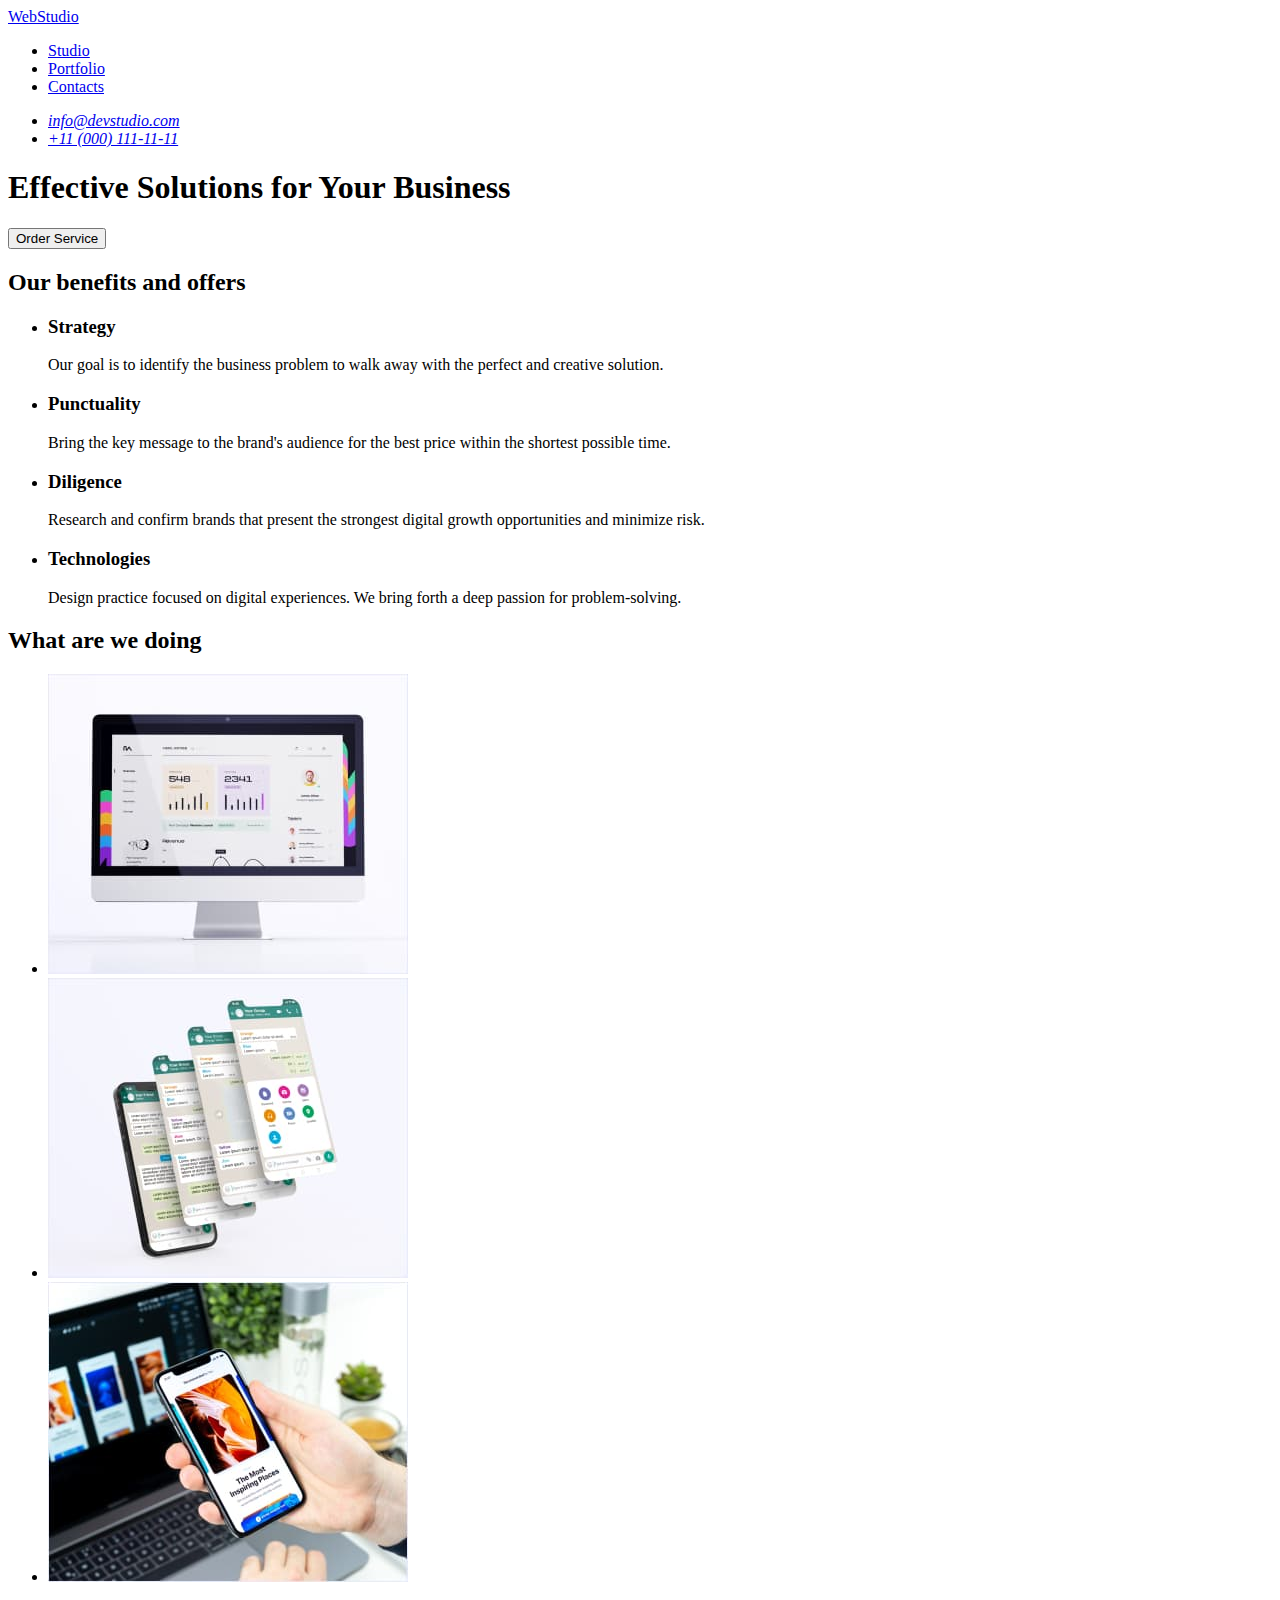
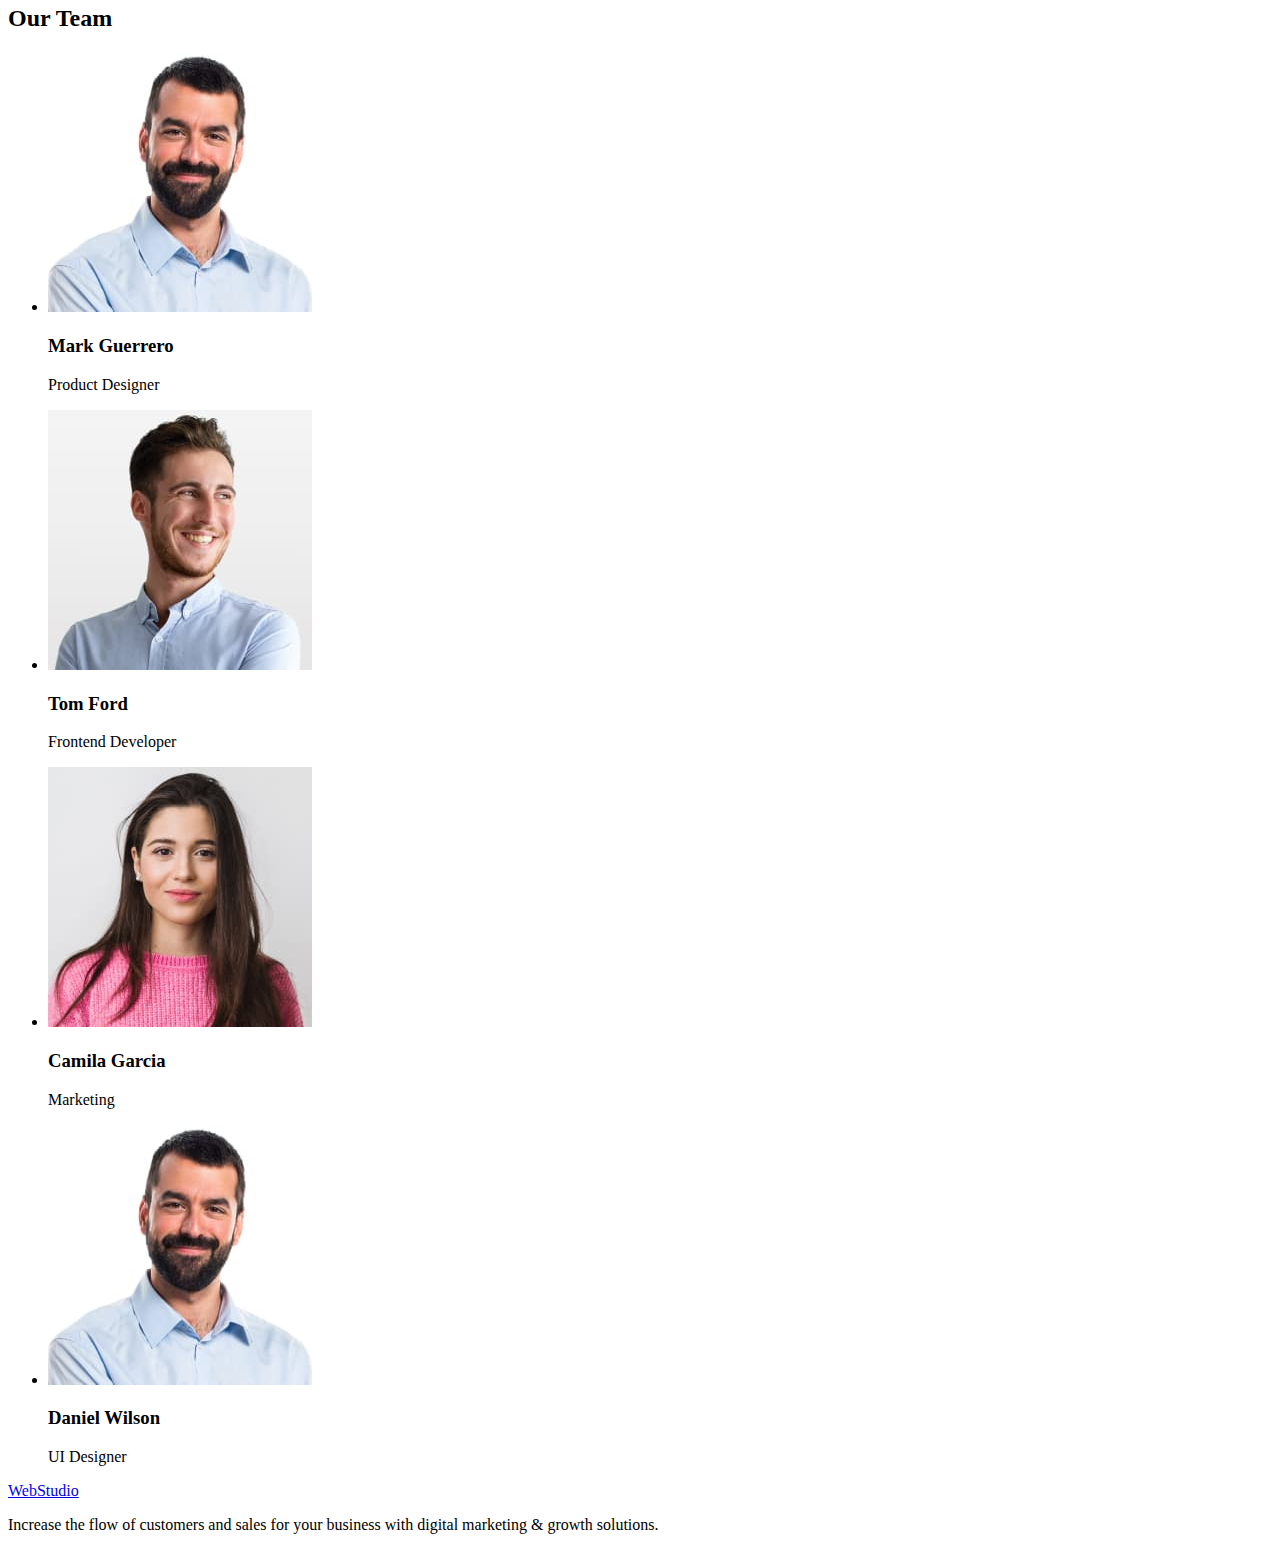
==== index.html @ e44b1b65 "Initial commit" ====
<!DOCTYPE html>
<html lang="en">
  <head>
    <meta charset="UTF-8" />
    <meta name="viewport" content="width=device-width, initial-scale=1.0" />
    <title>WebStudio</title>
  </head>

  <body>
    <!-- Heder section -->
    <header>
      <!-- Logo -->

      <nav>
        <!-- Logo -->
        <a href="./index.html">WebStudio</a>

        <ul>
          <li><a href="#studio">Studio</a></li>
          <li><a href="#portfolio">Portfolio</a></li>
          <li><a href="#contacts">Contacts</a></li>
        </ul>
      </nav>

      <!-- Contacts -->
      <h2 hidden id="contacts">Contacts</h2>
      <address>
        <ul>
          <li><a href="mailto:info@devstudio.com">info@devstudio.com</a></li>
          <li><a href="tel:+110001111111">+11 (000) 111-11-11</a></li>
        </ul>
      </address>
    </header>

    <!-- Main sektion 1 -->
    <main>
      <!-- Hero image sektion -->
      <section>
        <h1>Effective Solutions for Your Business</h1>
        <button type="button">Order Service</button>
      </section>

      <!-- Section 2 -->

      <section>
        <h2 id="studio">Our benefits and offers</h2>

        <ul>
          <li>
            <h3>Strategy</h3>
            <p>
              Our goal is to identify the business problem to walk away with the
              perfect and creative solution.
            </p>
          </li>
          <li>
            <h3>Punctuality</h3>
            <p>
              Bring the key message to the brand's audience for the best price
              within the shortest possible time.
            </p>
          </li>
          <li>
            <h3>Diligence</h3>
            <p>
              Research and confirm brands that present the strongest digital
              growth opportunities and minimize risk.
            </p>
          </li>
          <li>
            <h3>Technologies</h3>
            <p>
              Design practice focused on digital experiences. We bring forth a
              deep passion for problem-solving.
            </p>
          </li>
        </ul>
      </section>

      <!-- Section 3 -->

      <section>
        <h2 id="portfolio">What are we doing</h2>

        <ul>
          <li>
            <img
              src="./images/img1sq.jpg"
              alt="computer monitor"
              width="360"
              height="300"
            />
          </li>
          <li>
            <img
              src="./images/img2sq.jpg"
              alt="chat support"
              width="360"
              height="300"
            />
          </li>
          <li>
            <img
              src="./images/img3sq.jpg"
              alt="mobile application"
              width="360"
              height="300"
            />
          </li>
        </ul>
      </section>

      <!-- Section 4 -->

      <section>
        <h2>Our Team</h2>
        <ul>
          <li>
            <img
              src="./images/image_team/img1sq.jpg"
              alt="photo of a team member"
              width="264"
              height="260"
            />
            <h3>Mark Guerrero</h3>
            <p>Product Designer</p>
          </li>
          <li>
            <img
              src="./images/image_team/img2sq.jpg"
              alt="photo of a team member"
              width="264"
              height="260"
            />
            <h3>Tom Ford</h3>
            <p>Frontend Developer</p>
          </li>
          <li>
            <img
              src="./images/image_team/img3sq.jpg"
              alt="photo of a team member"
              width="264"
              height="260"
            />
            <h3>Camila Garcia</h3>
            <p>Marketing</p>
          </li>
          <li>
            <img
              src="./images/image_team/img4sq.jpg"
              alt="photo of a team member"
              width="264"
              height="260"
            />
            <h3>Daniel Wilson</h3>
            <p>UI Designer</p>
          </li>
        </ul>
      </section>
    </main>

    <!-- Footr section -->

    <footer>
      <!-- Logo -->

      <a href="./index.html">WebStudio</a>
      <p>
        Increase the flow of customers and sales for your business with digital
        marketing & growth solutions.
      </p>
    </footer>
  </body>
</html>
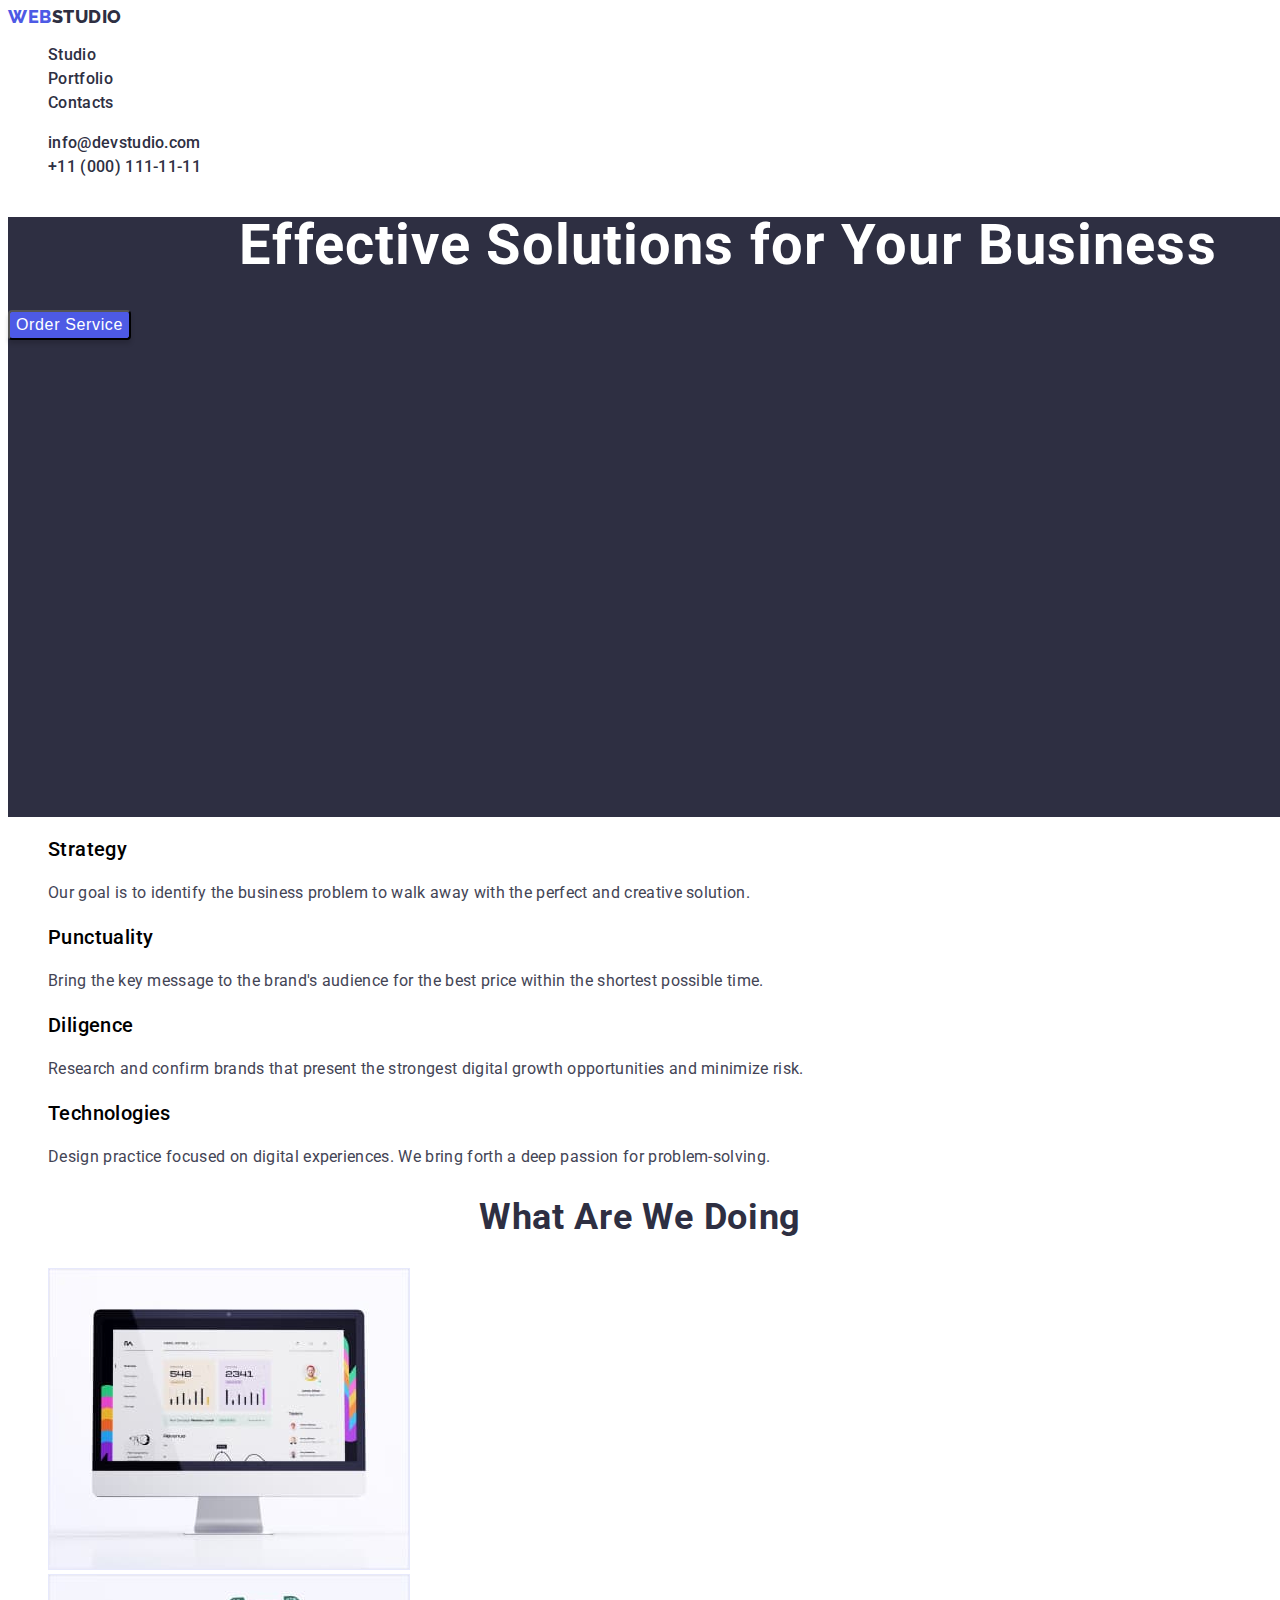
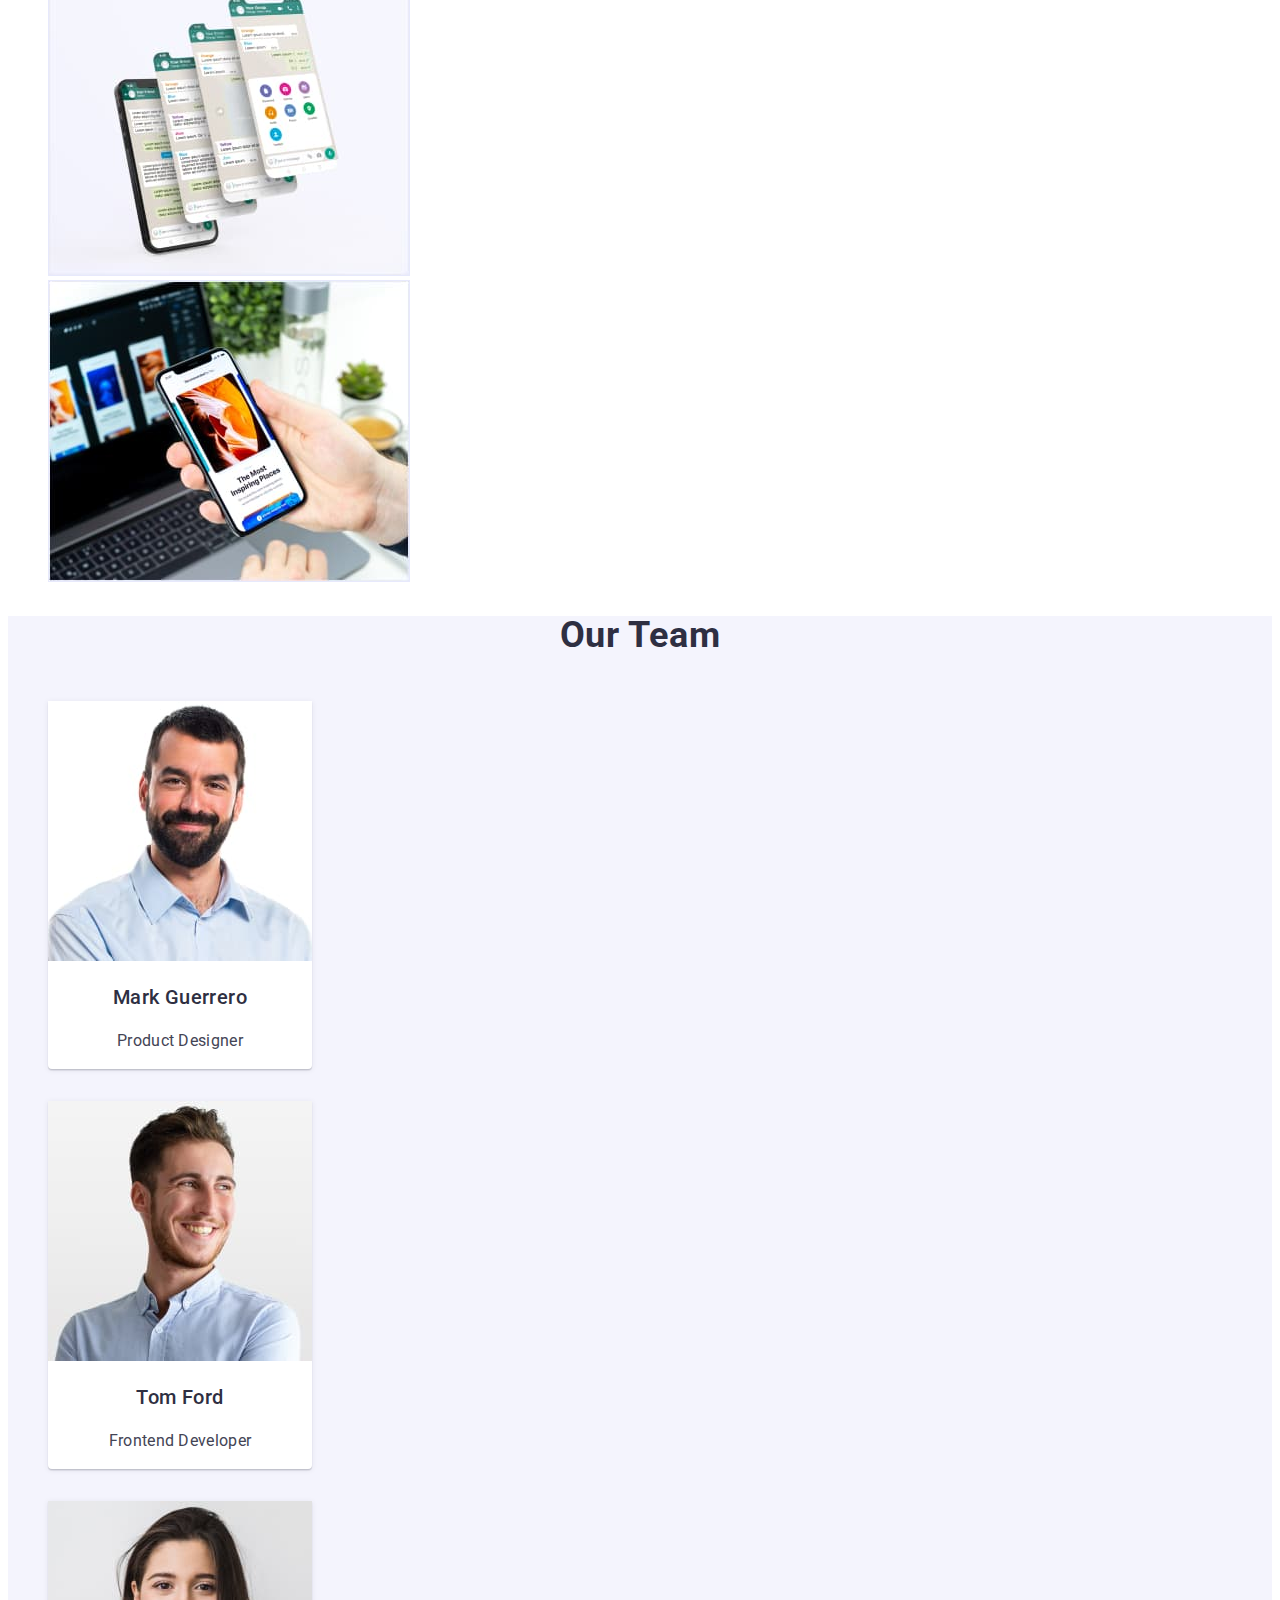
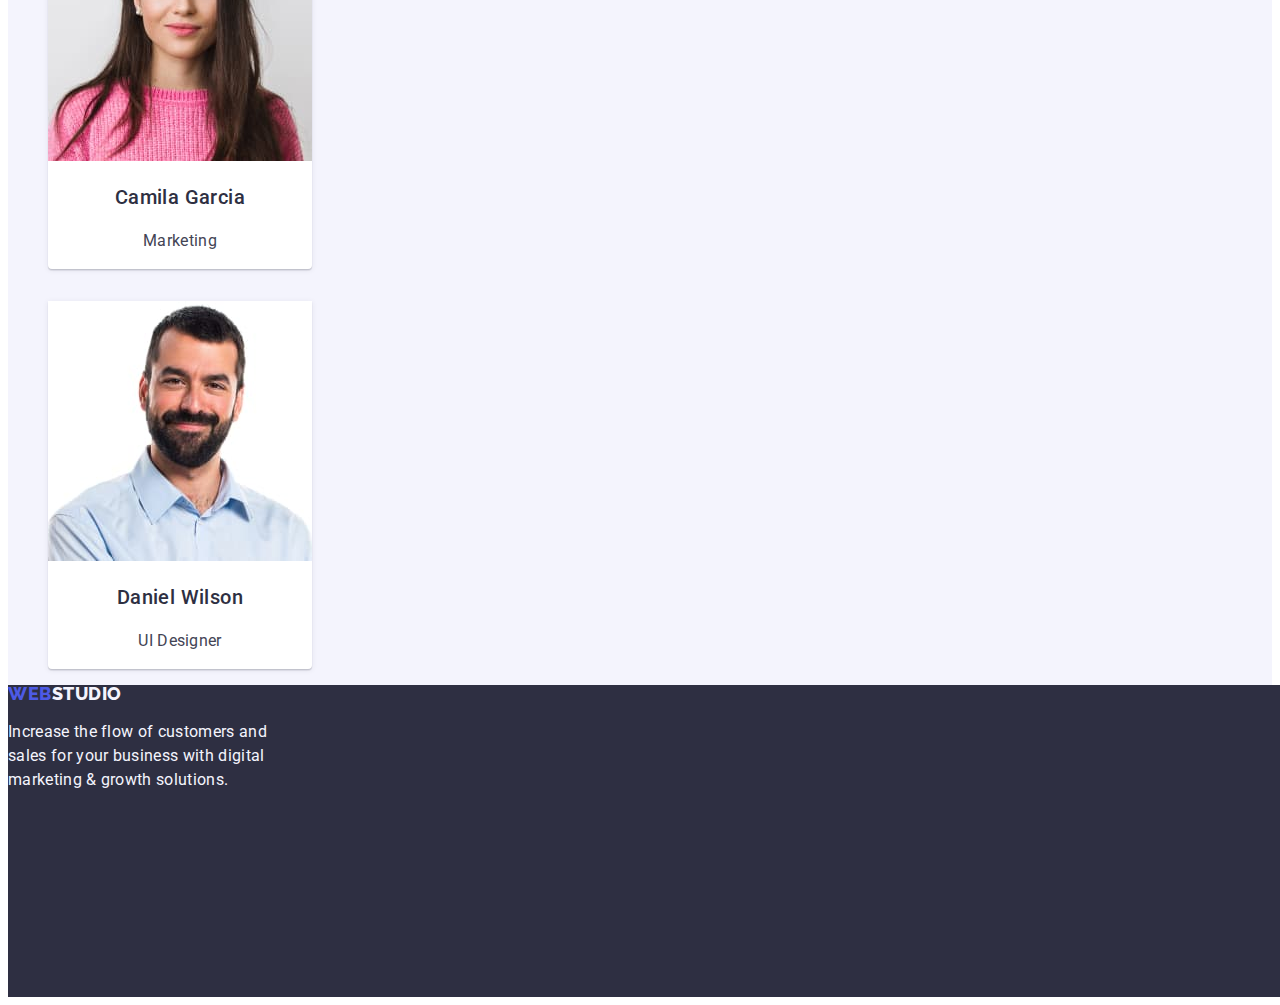
==== commit 241d4fea: "Make page Portfolio and  style document" ====
--- a/index.html
+++ b/index.html
@@ -4,6 +4,13 @@
     <meta charset="UTF-8" />
     <meta name="viewport" content="width=device-width, initial-scale=1.0" />
     <title>WebStudio</title>
+    <link rel="stylesheet" href="./css/styles.css" />
+    <link rel="preconnect" href="https://fonts.googleapis.com" />
+    <link rel="preconnect" href="https://fonts.gstatic.com" crossorigin />
+    <link
+      href="https://fonts.googleapis.com/css2?family=Raleway:wght@800&family=Roboto:wght@400;500;700&display=swap"
+      rel="stylesheet"
+    />
   </head>
 
   <body>
@@ -13,12 +20,14 @@
 
       <nav>
         <!-- Logo -->
-        <a href="./index.html">WebStudio</a>
-
-        <ul>
-          <li><a href="#studio">Studio</a></li>
-          <li><a href="#portfolio">Portfolio</a></li>
-          <li><a href="#contacts">Contacts</a></li>
+        <a class="link-list logo" href="./index.html"
+          >Web<span class="logo-hed">Studio</span></a
+        >
+
+        <ul class="page-nav">
+          <li><a class="link-nav" href="#studio">Studio</a></li>
+          <li><a class="link-nav" href="./portfolio.html">Portfolio</a></li>
+          <li><a class="link-nav" href="#contacts">Contacts</a></li>
         </ul>
       </nav>
 
@@ -26,8 +35,16 @@
       <h2 hidden id="contacts">Contacts</h2>
       <address>
         <ul>
-          <li><a href="mailto:info@devstudio.com">info@devstudio.com</a></li>
-          <li><a href="tel:+110001111111">+11 (000) 111-11-11</a></li>
+          <li>
+            <a class="page-contact" href="mailto:info@devstudio.com"
+              >info@devstudio.com</a
+            >
+          </li>
+          <li>
+            <a class="page-contact" href="tel:+110001111111"
+              >+11 (000) 111-11-11</a
+            >
+          </li>
         </ul>
       </address>
     </header>
@@ -35,41 +52,41 @@
     <!-- Main sektion 1 -->
     <main>
       <!-- Hero image sektion -->
-      <section>
-        <h1>Effective Solutions for Your Business</h1>
-        <button type="button">Order Service</button>
-      </section>
-
-      <!-- Section 2 -->
-
-      <section>
-        <h2 id="studio">Our benefits and offers</h2>
-
-        <ul>
-          <li>
-            <h3>Strategy</h3>
-            <p>
+      <section class="hero-section">
+        <h1 class="hero-title">Effective Solutions for Your Business</h1>
+        <button class="hero-button" type="button">Order Service</button>
+      </section>
+
+      <!-- Section ofers -->
+
+      <section class="saction-ofers">
+        <h2 hidden class="ofers-title" id="studio">Our benefits and offers</h2>
+
+        <ul class="ofers-list">
+          <li class="ofers-list-item">
+            <h3 class="ofers-list-name">Strategy</h3>
+            <p class="ofers-list-desc">
               Our goal is to identify the business problem to walk away with the
               perfect and creative solution.
             </p>
           </li>
-          <li>
-            <h3>Punctuality</h3>
-            <p>
+          <li class="ofers-list-item">
+            <h3 class="ofers-list-name">Punctuality</h3>
+            <p class="ofers-list-desc">
               Bring the key message to the brand's audience for the best price
               within the shortest possible time.
             </p>
           </li>
-          <li>
-            <h3>Diligence</h3>
-            <p>
+          <li class="ofers-list-item">
+            <h3 class="ofers-list-name">Diligence</h3>
+            <p class="ofers-list-desc">
               Research and confirm brands that present the strongest digital
               growth opportunities and minimize risk.
             </p>
           </li>
-          <li>
-            <h3>Technologies</h3>
-            <p>
+          <li class="ofers-list-item">
+            <h3 class="ofers-list-name">Technologies</h3>
+            <p class="ofers-list-desc">
               Design practice focused on digital experiences. We bring forth a
               deep passion for problem-solving.
             </p>
@@ -77,30 +94,33 @@
         </ul>
       </section>
 
-      <!-- Section 3 -->
-
-      <section>
-        <h2 id="portfolio">What are we doing</h2>
-
-        <ul>
-          <li>
-            <img
+      <!-- Section benefits-->
+
+      <section class="section-benefits">
+        <h2 class="benefits-title" id="portfolio">What are we doing</h2>
+
+        <ul class="benefits-list">
+          <li class="benefits-list-item">
+            <img
+              class="benefits-list-img"
               src="./images/img1sq.jpg"
               alt="computer monitor"
               width="360"
               height="300"
             />
           </li>
-          <li>
-            <img
+          <li class="benefits-list-item">
+            <img
+              class="benefits-list-img"
               src="./images/img2sq.jpg"
               alt="chat support"
               width="360"
               height="300"
             />
           </li>
-          <li>
-            <img
+          <li class="benefits-list-item">
+            <img
+              class="benefits-list-img"
               src="./images/img3sq.jpg"
               alt="mobile application"
               width="360"
@@ -110,50 +130,54 @@
         </ul>
       </section>
 
-      <!-- Section 4 -->
-
-      <section>
-        <h2>Our Team</h2>
-        <ul>
-          <li>
-            <img
+      <!-- Section team -->
+
+      <section class="section-team">
+        <h2 class="team-title">Our Team</h2>
+        <ul class="team-list">
+          <li class="team-list-item">
+            <img
+              class="team-list-img"
               src="./images/image_team/img1sq.jpg"
               alt="photo of a team member"
               width="264"
               height="260"
             />
-            <h3>Mark Guerrero</h3>
-            <p>Product Designer</p>
-          </li>
-          <li>
-            <img
+            <h3 class="team-list-name">Mark Guerrero</h3>
+            <p class="team-list-text">Product Designer</p>
+          </li>
+          <li class="team-list-item">
+            <img
+              class="team-list-img"
               src="./images/image_team/img2sq.jpg"
               alt="photo of a team member"
               width="264"
               height="260"
             />
-            <h3>Tom Ford</h3>
-            <p>Frontend Developer</p>
-          </li>
-          <li>
-            <img
+            <h3 class="team-list-name">Tom Ford</h3>
+            <p class="team-list-text">Frontend Developer</p>
+          </li>
+          <li class="team-list-item">
+            <img
+              class="team-list-img"
               src="./images/image_team/img3sq.jpg"
               alt="photo of a team member"
               width="264"
               height="260"
             />
-            <h3>Camila Garcia</h3>
-            <p>Marketing</p>
-          </li>
-          <li>
-            <img
+            <h3 class="team-list-name">Camila Garcia</h3>
+            <p class="team-list-text">Marketing</p>
+          </li>
+          <li class="team-list-item">
+            <img
+              class="team-list-img"
               src="./images/image_team/img4sq.jpg"
               alt="photo of a team member"
               width="264"
               height="260"
             />
-            <h3>Daniel Wilson</h3>
-            <p>UI Designer</p>
+            <h3 class="team-list-name">Daniel Wilson</h3>
+            <p class="team-list-text">UI Designer</p>
           </li>
         </ul>
       </section>
@@ -161,11 +185,13 @@
 
     <!-- Footr section -->
 
-    <footer>
+    <footer class="footr-section">
       <!-- Logo -->
 
-      <a href="./index.html">WebStudio</a>
-      <p>
+      <a class="link-list logo" href="./index.html"
+        >Web<span class="logo-footer">Studio</span></a
+      >
+      <p class="footer-text">
         Increase the flow of customers and sales for your business with digital
         marketing & growth solutions.
       </p>
--- a/css/styles.css
+++ b/css/styles.css
@@ -0,0 +1,362 @@
+/**
+  |============================
+  | Custom propertis
+  |============================
+*/
+:root {
+  --primary-font: "Roboto", "Raleway" sant-sarif;
+  --title-font: "Roboto", sant-sarif;
+  --navyblue: #2e2f42;
+  --cloud: #F4F4FD;
+  --white: #FFFFFF;
+  --iris: #4D5AE5; 
+  --ocean: #404BBF; 
+  --slate: #434455; 
+  --cornflower: #E7E9FC; 
+}
+body {
+  color: #434455 
+  background-color: #FFFFFF;
+  font-family: "Roboto", sant-sarif;
+
+    
+  }
+  button {
+    cursor: pointer;
+  }
+
+  /**
+    |============================
+    | List and link decor
+    |============================
+  */
+
+
+ul {
+  list-style-type: none;
+}
+
+/**
+  |============================
+  | Hedder section
+  |============================
+*/
+.top-line {
+  background-color: #FFFFFF;
+}
+
+/* Logo */
+.logo {
+  color: var(--iris, #4D5AE5);
+font-family: Raleway;
+font-size: 18px;
+font-style: normal;
+font-weight: 800;
+line-height: 0.26em; /* 116.667% */
+letter-spacing: 0.54px;
+text-transform: uppercase;
+text-decoration-line: none;
+}
+.logo-hed{
+  color:#2E2F42;
+}
+.logo-footer {
+  color: var(--cloud, #F4F4FD);
+}
+.page-nav{
+  color: var(--navyblue, #2E2F42);
+}
+.link-nav {
+  color: #2E2F42;
+text-decoration: none;
+font-size: 16px;
+font-style: normal;
+font-weight: 500;
+line-height: 1.5;
+letter-spacing: 0.02em;
+}
+.link-nav:hover,
+.link-nav:focus {
+  color: var(--ocean, #404BBF);
+}
+
+.page-contact {
+  color: #2E2F42;
+font-size: 16px;
+font-style: normal;
+font-weight: 500;
+line-height: 1.5; 
+letter-spacing: 0.32px;
+text-decoration-line: none;
+}
+.page-contact:hover,
+.page-contact:focus {
+  color: var(--ocean, #404BBF);
+
+}
+/**
+  |============================
+  | Section hero 
+  |============================
+*/
+.hero-section{
+  background: var(--navyblue, #2E2F42);
+  width: 1440px;
+  height: 600px;
+  flex-shrink: 0;
+  }
+.hero-title{
+  color: var(--white, #FFF);
+text-align: center;
+font-size: 56px;
+font-style: normal;
+font-weight: 700;
+line-height: 1em; /* 107.143% */
+letter-spacing: 1.12px;
+}
+.hero-button{
+color: var(--white, #FFF);
+font-size: 16px;
+font-style: normal;
+font-weight: 500;
+line-height: 1.5em; /* 150% */
+letter-spacing: 0.64px;
+/* Button bg */
+border-radius: 4px;
+background: var(--iris, #4D5AE5);
+box-shadow: 0px 4px 4px 0px rgba(0, 0, 0, 0.15);
+}
+/* Btn active */
+.hero-button:hover,
+.hero-button:focus {
+background: var(--ocean, #404BBF);
+}
+
+
+/**
+  |============================
+  | Section ofers
+  |============================
+*/
+.saction-ofers {
+  background: #FFF;
+}
+.ofers-title{
+
+}
+.ofers-list {
+
+}
+.ofers-list-item {
+  
+}
+.ofers-list-name {
+font-size: 20px;
+font-style: normal;
+font-weight: 500;
+line-height: 1.2em; /* 120% */
+letter-spacing: 0.4px;
+}
+.ofers-list-desc {
+  color: var(--slate, #434455);
+font-family: Roboto;
+font-size: 16px;
+font-style: normal;
+font-weight: 400;
+line-height: 24px; /* 150% */
+letter-spacing: 0.32px;
+}
+/**
+  |============================
+  | Section benefits
+  |============================
+*/
+.section-benefits {
+
+}
+.benefits-title {
+  color: var(--navyblue, #2E2F42);
+  text-align: center;
+/* Header 2 */
+font-family: Roboto;
+font-size: 36px;
+font-style: normal;
+font-weight: 700;
+line-height: 1.1em; /* 111.111% */
+letter-spacing: 0.72px;
+text-transform: capitalize
+}
+.benefits-list {
+
+}
+.benefits-list-item {
+
+}
+.benefits-list-img {
+  border: 1px solid var(--cornflower, #E7E9FC);
+
+}
+/**
+  |============================
+  | Section team
+  |============================
+*/
+.section-team {
+  background: var(--cloud, #F4F4FD);
+  
+}
+.team-title {
+  color: var(--navyblue, #2E2F42);
+text-align: center;
+/* Header 2 */
+font-family: Roboto;
+font-size: 36px;
+font-style: normal;
+font-weight: 700;
+line-height: 1.1em; /* 111.111% */
+letter-spacing: 0.72px;
+text-transform: capitalize;
+}
+
+.team-list {
+  display: inline-flex;
+padding-bottom: 0px;
+flex-direction: column;
+justify-content: center;
+align-items: center;
+gap: 32px;
+}
+.team-list-item {
+  border-radius: 0px 0px 4px 4px;
+background: var(--white, #FFF);
+box-shadow: 0px 2px 1px 0px rgba(46, 47, 66, 0.08), 0px 1px 1px 0px rgba(46, 47, 66, 0.16), 0px 1px 6px 0px rgba(46, 47, 66, 0.08);
+
+}
+.team-list-img {
+
+}
+.team-list-name {
+  color: var(--navyblue, #2E2F42);
+text-align: center;
+/* Header 3 */
+font-family: Roboto;
+font-size: 20px;
+font-style: normal;
+font-weight: 500;
+line-height: 1.2em; /* 120% */
+letter-spacing: 0.4px;
+}
+.team-list-text {
+  color: var(--slate, #434455);
+text-align: center;
+/* Body */
+font-family: Roboto;
+font-size: 16px;
+font-style: normal;
+font-weight: 400;
+line-height: 1.5em; /* 150% */
+letter-spacing: 0.32px;
+}
+/**
+  |============================
+  | Section portfolio
+  |============================
+*/
+.section-portfolio {
+  background: #FFF;
+  font-family: "Roboto", sans-serif;
+
+}
+.portfolio-filters-list {
+  display: inline-flex;
+align-items: flex-start;
+gap: 24px;
+
+}
+.filters-list-btm {
+  border-radius: 4px;
+border: 1px solid var(--cornflower, #E7E9FC);
+background: var(--cloud, #F4F4FD);
+}
+.filters-btm-text {
+  color: var(--iris, #4D5AE5);
+text-align: center;
+/* Button Text */
+font-size: 16px;
+font-style: normal;
+font-weight: 500;
+line-height: 1.5em; /* 150% */
+letter-spacing: 0.64px;
+
+}
+.filters-btm-text:hover,
+.filters-btm-text:focus { 
+  color: var(--white, #FFF);
+  background: var(--ocean, #404BBF);
+  box-shadow: 0px 2px 2px 0px rgba(0, 0, 0, 0.12), 0px 2px 1px 0px rgba(0, 0, 0, 0.08), 0px 3px 1px 0px rgba(0, 0, 0, 0.10);
+}
+.portfolio-title {
+  color: var(--navyblue, #2E2F42);
+  text-align: center;
+  /* Header 2 */
+  font-size: 36px;
+  font-style: normal;
+  font-weight: 700;
+  line-height: 1.1em; /* 111.111% */
+  letter-spacing: 0.72px;
+  text-transform: capitalize;
+    
+}
+.portfolio-list {
+
+}
+.portfolio-list-item {
+border: 1px solid var(--cornflower, #E7E9FC);
+background: var(--white, #FFF);
+}
+.portfolio-list-img {
+
+}
+.portfolio-list-name {
+  color: var(--navyblue, #2E2F42);
+/* Header 3 */
+font-size: 20px;
+font-style: normal;
+font-weight: 500;
+line-height: 1.2em; /* 120% */
+letter-spacing: 0.4px;
+
+}
+.portfolio-list-text {
+  color: var(--slate, #434455);
+/* Body */
+font-size: 16px;
+font-style: normal;
+font-weight: 400;
+line-height: 1.5em; /* 150% */
+letter-spacing: 0.32px;
+
+}
+
+/**
+  |============================
+  | Footr section
+  |============================
+*/
+.footr-section {
+background: var(--navyblue, #2E2F42);
+width: 1440px;
+height: 312px;
+flex-shrink: 0;
+}
+.footer-text {
+  color: var(--cloud, #F4F4FD);
+/* Body */
+font-family: Roboto;
+font-size: 16px;
+font-style: normal;
+font-weight: 400;
+line-height: 1.5em; /* 150% */
+letter-spacing: 0.32px;
+width: 264px;
+}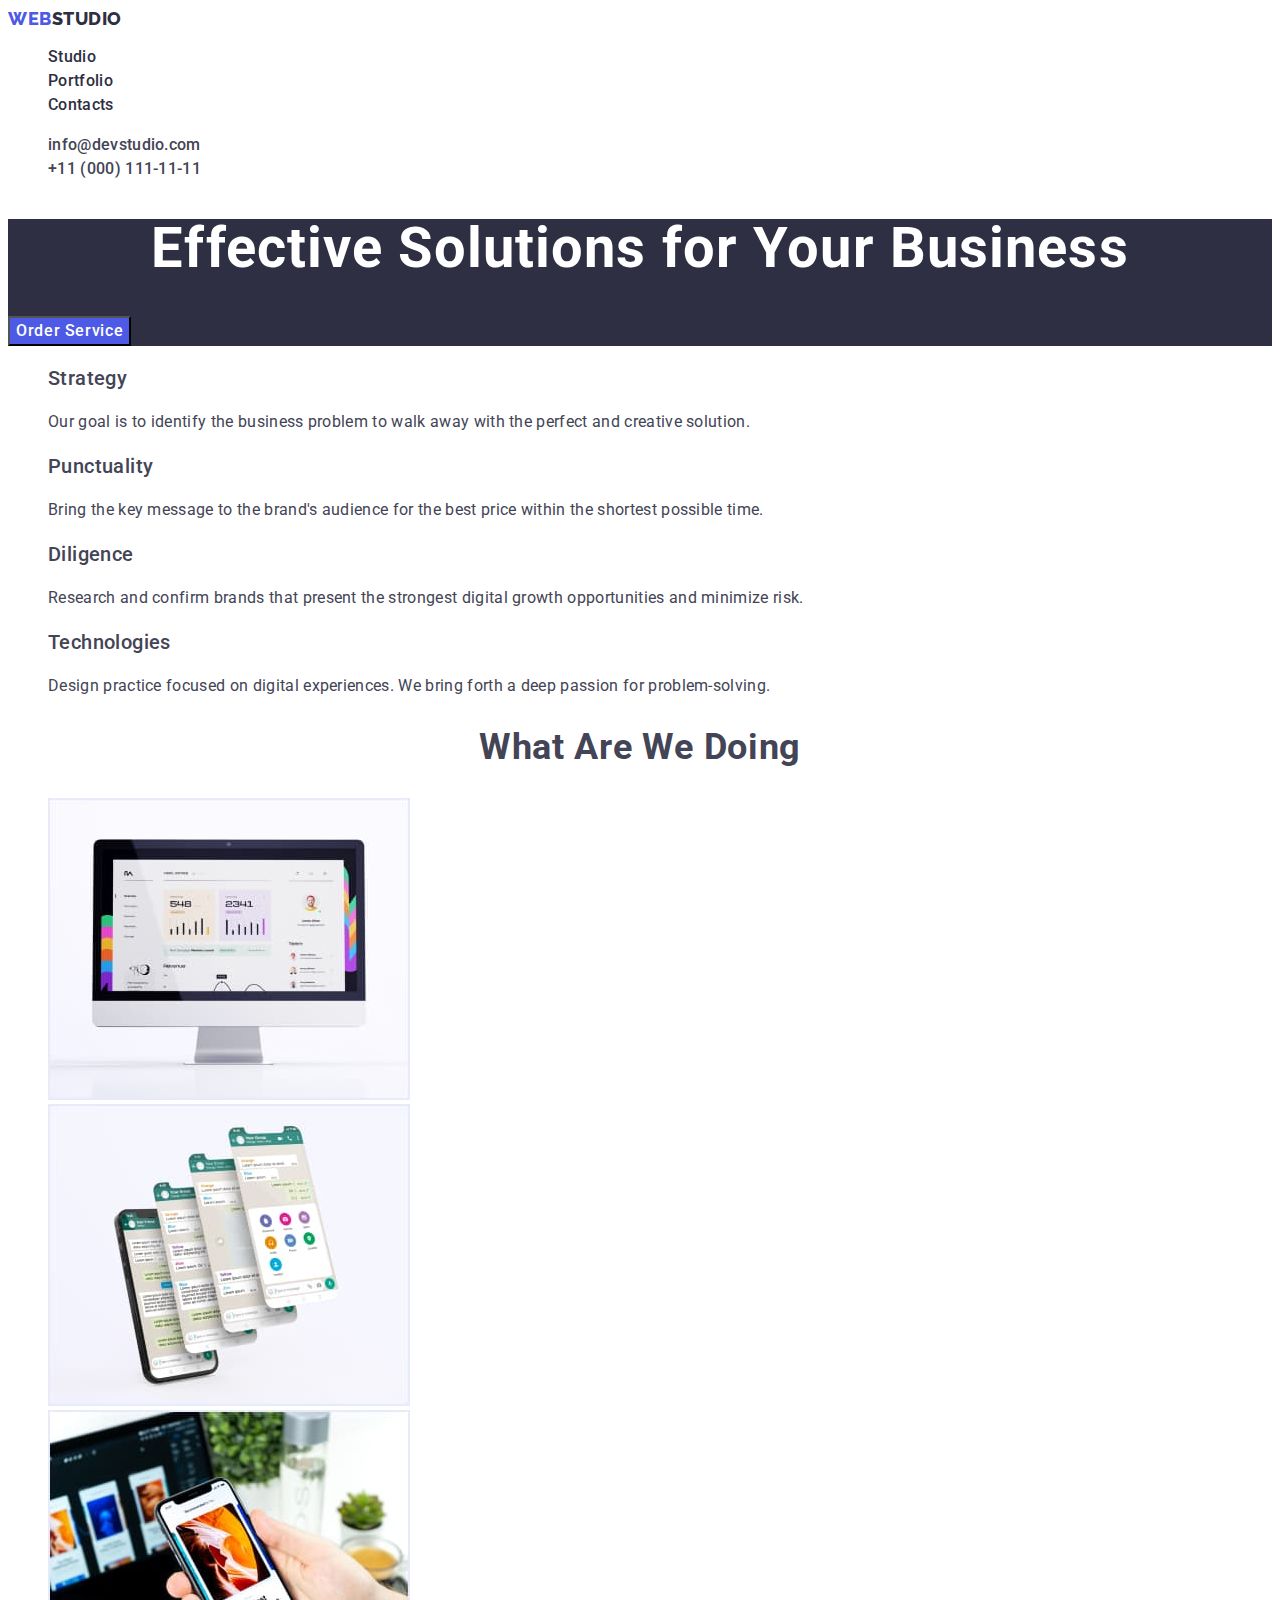
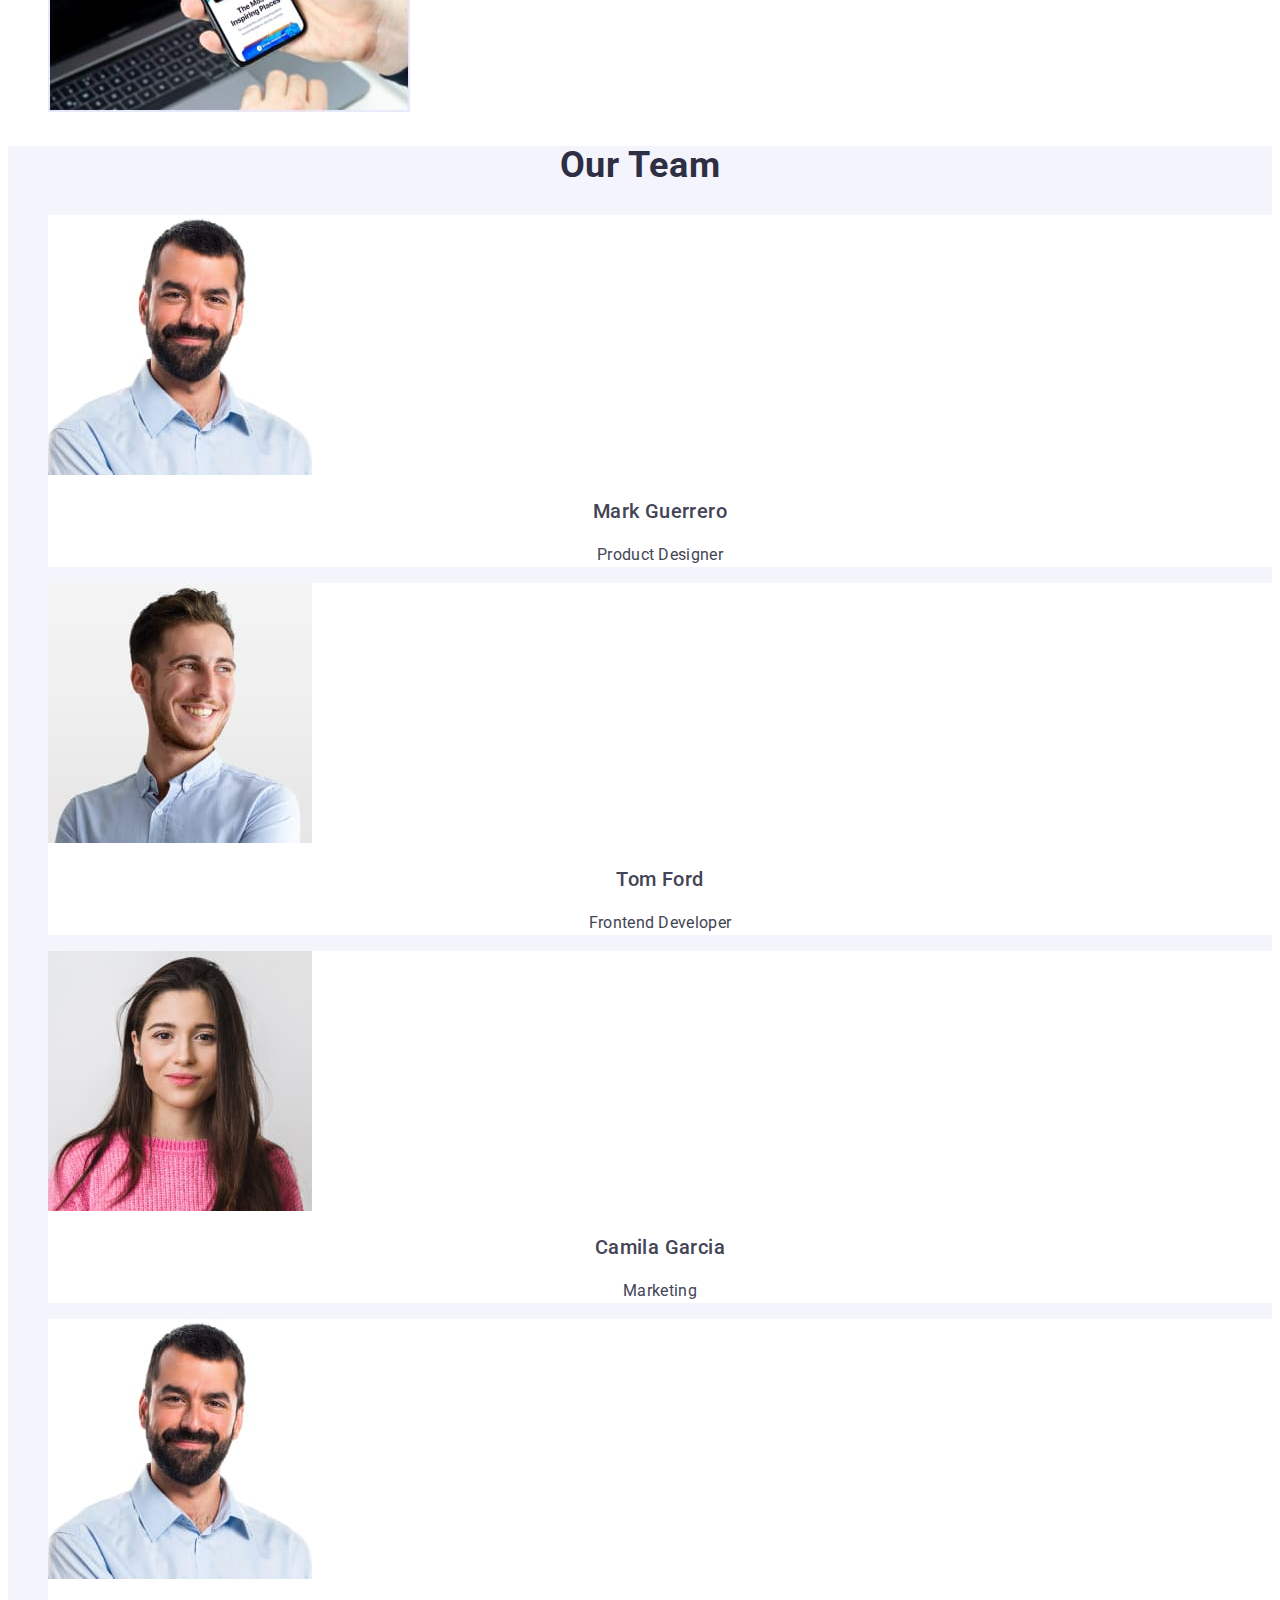
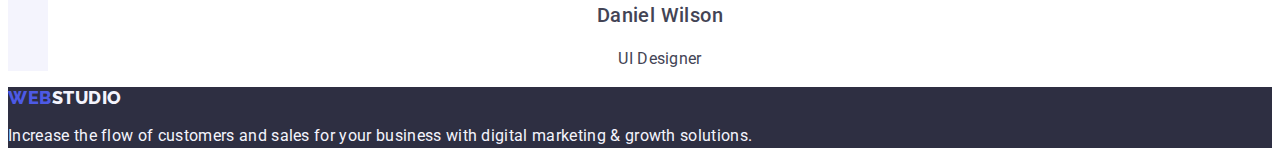
==== commit ebbc51f0: "attempt two" ====
--- a/index.html
+++ b/index.html
@@ -20,21 +20,23 @@
 
       <nav>
         <!-- Logo -->
-        <a class="link-list logo" href="./index.html"
+        <a class="link-list logo link" href="./index.html"
           >Web<span class="logo-hed">Studio</span></a
         >
 
-        <ul class="page-nav">
-          <li><a class="link-nav" href="#studio">Studio</a></li>
-          <li><a class="link-nav" href="./portfolio.html">Portfolio</a></li>
-          <li><a class="link-nav" href="#contacts">Contacts</a></li>
+        <ul class="list" class="page-nav list">
+          <li><a class="link-nav link" href="./index.html">Studio</a></li>
+          <li>
+            <a class="link-nav link" href="./portfolio.html">Portfolio</a>
+          </li>
+          <li><a class="link-nav link" href="">Contacts</a></li>
         </ul>
       </nav>
 
       <!-- Contacts -->
       <h2 hidden id="contacts">Contacts</h2>
-      <address>
-        <ul>
+      <address class="address">
+        <ul class="list">
           <li>
             <a class="page-contact" href="mailto:info@devstudio.com"
               >info@devstudio.com</a
@@ -62,7 +64,7 @@
       <section class="saction-ofers">
         <h2 hidden class="ofers-title" id="studio">Our benefits and offers</h2>
 
-        <ul class="ofers-list">
+        <ul class="ofers-list list">
           <li class="ofers-list-item">
             <h3 class="ofers-list-name">Strategy</h3>
             <p class="ofers-list-desc">
@@ -99,7 +101,7 @@
       <section class="section-benefits">
         <h2 class="benefits-title" id="portfolio">What are we doing</h2>
 
-        <ul class="benefits-list">
+        <ul class="benefits-list list">
           <li class="benefits-list-item">
             <img
               class="benefits-list-img"
@@ -134,7 +136,7 @@
 
       <section class="section-team">
         <h2 class="team-title">Our Team</h2>
-        <ul class="team-list">
+        <ul class="team-list list">
           <li class="team-list-item">
             <img
               class="team-list-img"
@@ -188,7 +190,7 @@
     <footer class="footr-section">
       <!-- Logo -->
 
-      <a class="link-list logo" href="./index.html"
+      <a class="link-list logo link" href="./index.html"
         >Web<span class="logo-footer">Studio</span></a
       >
       <p class="footer-text">
--- a/css/styles.css
+++ b/css/styles.css
@@ -7,131 +7,135 @@
   --primary-font: "Roboto", "Raleway" sant-sarif;
   --title-font: "Roboto", sant-sarif;
   --navyblue: #2e2f42;
-  --cloud: #F4F4FD;
-  --white: #FFFFFF;
-  --iris: #4D5AE5; 
-  --ocean: #404BBF; 
-  --slate: #434455; 
-  --cornflower: #E7E9FC; 
+  --cloud: #f4f4fd;
+  --white: #ffffff;
+  --iris: #4d5ae5;
+  --ocean: #404bbf;
+  --slate: #434455;
+  --cornflower: #e7e9fc;
 }
 body {
-  color: #434455 
-  background-color: #FFFFFF;
+  color: #434455;
+  background-color: var(--white: #ffffff);
   font-family: "Roboto", sant-sarif;
-
-    
-  }
-  button {
-    cursor: pointer;
-  }
-
-  /**
+}
+button {
+  cursor: pointer;
+}
+
+/**
     |============================
     | List and link decor
     |============================
   */
 
-
 ul {
   list-style-type: none;
 }
-
+.link {
+  text-decoration: none;
+}
+.list {
+  list-style: none;
+}
+.address {
+  font-style: normal;
+}
 /**
   |============================
   | Hedder section
   |============================
 */
 .top-line {
-  background-color: #FFFFFF;
+  background-color: #ffffff;
 }
 
 /* Logo */
 .logo {
-  color: var(--iris, #4D5AE5);
-font-family: Raleway;
-font-size: 18px;
-font-style: normal;
-font-weight: 800;
-line-height: 0.26em; /* 116.667% */
-letter-spacing: 0.54px;
-text-transform: uppercase;
-text-decoration-line: none;
-}
-.logo-hed{
-  color:#2E2F42;
+  color: var(--iris, #4d5ae5);
+  font-family: "Raleway", sans-serif;
+  font-size: 18px;
+  font-style: normal;
+  font-weight: 800;
+  line-height: 1.17em; /* 116.667% */
+  letter-spacing: 0.54px;
+  text-transform: uppercase;
+  text-decoration-line: none;
+}
+.logo-hed {
+  color: #2e2f42;
 }
 .logo-footer {
-  color: var(--cloud, #F4F4FD);
-}
-.page-nav{
-  color: var(--navyblue, #2E2F42);
+  color: var(--cloud, #f4f4fd);
+}
+.page-nav {
+  color: var(--navyblue, #2e2f42);
 }
 .link-nav {
-  color: #2E2F42;
-text-decoration: none;
-font-size: 16px;
-font-style: normal;
-font-weight: 500;
-line-height: 1.5;
-letter-spacing: 0.02em;
+  color: #2e2f42;
+  text-decoration: none;
+  font-size: 16px;
+  font-style: normal;
+  font-weight: 500;
+  line-height: 1.5;
+  letter-spacing: 0.02em;
 }
 .link-nav:hover,
 .link-nav:focus {
-  color: var(--ocean, #404BBF);
-}
-
+  color: var(--ocean, #404bbf);
+}
+.address {
+  font-style: normal;
+}
 .page-contact {
-  color: #2E2F42;
-font-size: 16px;
-font-style: normal;
-font-weight: 500;
-line-height: 1.5; 
-letter-spacing: 0.32px;
-text-decoration-line: none;
+  color: var(--slate, #434455);
+  font-size: 16px;
+  font-style: normal;
+  font-weight: 500;
+  line-height: 1.5;
+  letter-spacing: 0.02em;
+  text-decoration-line: none;
 }
 .page-contact:hover,
 .page-contact:focus {
-  color: var(--ocean, #404BBF);
-
-}
+  color: var(--ocean, #404bbf);
+}
+.page-contact-item {
+}
+
 /**
   |============================
   | Section hero 
   |============================
 */
-.hero-section{
-  background: var(--navyblue, #2E2F42);
-  width: 1440px;
-  height: 600px;
-  flex-shrink: 0;
-  }
-.hero-title{
-  color: var(--white, #FFF);
-text-align: center;
-font-size: 56px;
-font-style: normal;
-font-weight: 700;
-line-height: 1em; /* 107.143% */
-letter-spacing: 1.12px;
-}
-.hero-button{
-color: var(--white, #FFF);
-font-size: 16px;
-font-style: normal;
-font-weight: 500;
-line-height: 1.5em; /* 150% */
-letter-spacing: 0.64px;
-/* Button bg */
-border-radius: 4px;
-background: var(--iris, #4D5AE5);
-box-shadow: 0px 4px 4px 0px rgba(0, 0, 0, 0.15);
+.hero-section {
+  background: var(--navyblue, #2e2f42);
+}
+.hero-title {
+  color: var(--white, #fff);
+  text-align: center;
+  font-size: 56px;
+  font-style: normal;
+  font-weight: 700;
+  line-height: 1.07em; /* 107.143% */
+  letter-spacing: 1.12px;
+}
+.hero-button {
+  color: var(--white, #fff);
+  font-family: "Roboto", sans-serif;
+  font-size: 16px;
+  font-style: normal;
+  font-weight: 500;
+  line-height: 1.5em; /* 150% */
+  letter-spacing: 0.64px;
+  /* Button bg */
+  background: var(--iris, #4d5ae5);
 }
 /* Btn active */
 .hero-button:hover,
 .hero-button:focus {
-background: var(--ocean, #404BBF);
-}
-
+  background: var(--ocean, #404bbf);
+}
 
 /**
   |============================
@@ -139,32 +143,30 @@
   |============================
 */
 .saction-ofers {
-  background: #FFF;
-}
-.ofers-title{
-
+  background: #fff;
+}
+.ofers-title {
 }
 .ofers-list {
-
 }
 .ofers-list-item {
-  
 }
 .ofers-list-name {
-font-size: 20px;
-font-style: normal;
-font-weight: 500;
-line-height: 1.2em; /* 120% */
-letter-spacing: 0.4px;
+  color: var(--navyblue: #2e2f42);
+  font-size: 20px;
+  font-style: normal;
+  font-weight: 500;
+  line-height: 1.2em; /* 120% */
+  letter-spacing: 0.4px;
 }
 .ofers-list-desc {
   color: var(--slate, #434455);
-font-family: Roboto;
-font-size: 16px;
-font-style: normal;
-font-weight: 400;
-line-height: 24px; /* 150% */
-letter-spacing: 0.32px;
+  font-family: Roboto;
+  font-size: 16px;
+  font-style: normal;
+  font-weight: 400;
+  line-height: 24px; /* 150% */
+  letter-spacing: 0.32px;
 }
 /**
   |============================
@@ -172,29 +174,23 @@
   |============================
 */
 .section-benefits {
-
 }
 .benefits-title {
-  color: var(--navyblue, #2E2F42);
-  text-align: center;
-/* Header 2 */
-font-family: Roboto;
-font-size: 36px;
-font-style: normal;
-font-weight: 700;
-line-height: 1.1em; /* 111.111% */
-letter-spacing: 0.72px;
-text-transform: capitalize
+  text-align: center;
+  /* Header 2 */
+  font-size: 36px;
+  font-style: normal;
+  font-weight: 700;
+  line-height: 1.11em; /* 111.111% */
+  letter-spacing: 0.72px;
+  text-transform: capitalize;
 }
 .benefits-list {
-
 }
 .benefits-list-item {
-
 }
 .benefits-list-img {
-  border: 1px solid var(--cornflower, #E7E9FC);
-
+  border: 1px solid var(--cornflower, #e7e9fc);
 }
 /**
   |============================
@@ -202,60 +198,45 @@
   |============================
 */
 .section-team {
-  background: var(--cloud, #F4F4FD);
-  
+  background: var(--cloud, #f4f4fd);
 }
 .team-title {
-  color: var(--navyblue, #2E2F42);
-text-align: center;
-/* Header 2 */
-font-family: Roboto;
-font-size: 36px;
-font-style: normal;
-font-weight: 700;
-line-height: 1.1em; /* 111.111% */
-letter-spacing: 0.72px;
-text-transform: capitalize;
+  color: var(--navyblue, #2e2f42);
+  text-align: center;
+  /* Header 2 */
+  font-size: 36px;
+  font-style: normal;
+  font-weight: 700;
+  line-height: 1.11em; /* 111.111% */
+  letter-spacing: 0.72px;
+  text-transform: capitalize;
 }
 
 .team-list {
-  display: inline-flex;
-padding-bottom: 0px;
-flex-direction: column;
-justify-content: center;
-align-items: center;
-gap: 32px;
 }
 .team-list-item {
-  border-radius: 0px 0px 4px 4px;
-background: var(--white, #FFF);
-box-shadow: 0px 2px 1px 0px rgba(46, 47, 66, 0.08), 0px 1px 1px 0px rgba(46, 47, 66, 0.16), 0px 1px 6px 0px rgba(46, 47, 66, 0.08);
-
+  background: var(--white, #fff);
 }
 .team-list-img {
-
 }
 .team-list-name {
-  color: var(--navyblue, #2E2F42);
-text-align: center;
-/* Header 3 */
-font-family: Roboto;
-font-size: 20px;
-font-style: normal;
-font-weight: 500;
-line-height: 1.2em; /* 120% */
-letter-spacing: 0.4px;
+  text-align: center;
+  /* Header 3 */
+  font-size: 20px;
+  font-style: normal;
+  font-weight: 500;
+  line-height: 1.2em; /* 120% */
+  letter-spacing: 0.4px;
 }
 .team-list-text {
   color: var(--slate, #434455);
-text-align: center;
-/* Body */
-font-family: Roboto;
-font-size: 16px;
-font-style: normal;
-font-weight: 400;
-line-height: 1.5em; /* 150% */
-letter-spacing: 0.32px;
+  text-align: center;
+  /* Body */
+  font-size: 16px;
+  font-style: normal;
+  font-weight: 400;
+  line-height: 1.5em; /* 150% */
+  letter-spacing: 0.32px;
 }
 /**
   |============================
@@ -263,79 +244,55 @@
   |============================
 */
 .section-portfolio {
-  background: #FFF;
+}
+.portfolio-filters-list {
+}
+.filters-list-btm {
+  border: 1px solid var(--cornflower, #e7e9fc);
+  background: var(--cloud, #f4f4fd);
+}
+.filters-btm-text {
+  color: var(--iris, #4d5ae5);
   font-family: "Roboto", sans-serif;
-
-}
-.portfolio-filters-list {
-  display: inline-flex;
-align-items: flex-start;
-gap: 24px;
-
-}
-.filters-list-btm {
-  border-radius: 4px;
-border: 1px solid var(--cornflower, #E7E9FC);
-background: var(--cloud, #F4F4FD);
-}
-.filters-btm-text {
-  color: var(--iris, #4D5AE5);
-text-align: center;
-/* Button Text */
-font-size: 16px;
-font-style: normal;
-font-weight: 500;
-line-height: 1.5em; /* 150% */
-letter-spacing: 0.64px;
-
+  text-align: center;
+  /* Button Text */
+  font-size: 16px;
+  font-style: normal;
+  font-weight: 500;
+  line-height: 1.5em; /* 150% */
+  letter-spacing: 0.04em;
+  cursor: pointer;
 }
 .filters-btm-text:hover,
-.filters-btm-text:focus { 
-  color: var(--white, #FFF);
-  background: var(--ocean, #404BBF);
-  box-shadow: 0px 2px 2px 0px rgba(0, 0, 0, 0.12), 0px 2px 1px 0px rgba(0, 0, 0, 0.08), 0px 3px 1px 0px rgba(0, 0, 0, 0.10);
-}
-.portfolio-title {
-  color: var(--navyblue, #2E2F42);
-  text-align: center;
-  /* Header 2 */
-  font-size: 36px;
-  font-style: normal;
-  font-weight: 700;
-  line-height: 1.1em; /* 111.111% */
-  letter-spacing: 0.72px;
-  text-transform: capitalize;
-    
-}
+.filters-btm-text:focus {
+  color: var(--white, #fff);
+  background: var(--ocean, #404bbf);
+}
+
 .portfolio-list {
-
 }
 .portfolio-list-item {
-border: 1px solid var(--cornflower, #E7E9FC);
-background: var(--white, #FFF);
+  border: 1px solid var(--cornflower, #e7e9fc);
+  background: var(--white, #fff);
 }
 .portfolio-list-img {
-
 }
 .portfolio-list-name {
-  color: var(--navyblue, #2E2F42);
-/* Header 3 */
-font-size: 20px;
-font-style: normal;
-font-weight: 500;
-line-height: 1.2em; /* 120% */
-letter-spacing: 0.4px;
-
+  color: var(--navyblue, #2e2f42);
+  /* Header 3 */
+  font-size: 20px;
+  font-style: normal;
+  font-weight: 500;
+  line-height: 1.2em; /* 120% */
+  letter-spacing: 0.02em;
 }
 .portfolio-list-text {
   color: var(--slate, #434455);
-/* Body */
-font-size: 16px;
-font-style: normal;
-font-weight: 400;
-line-height: 1.5em; /* 150% */
-letter-spacing: 0.32px;
-
+  /* Body */
+  font-size: 16px;
+  font-weight: 400;
+  line-height: 1.5em; /* 150% */
+  letter-spacing: 0.02em;
 }
 
 /**
@@ -344,19 +301,15 @@
   |============================
 */
 .footr-section {
-background: var(--navyblue, #2E2F42);
-width: 1440px;
-height: 312px;
-flex-shrink: 0;
+  background: var(--navyblue, #2e2f42);
 }
 .footer-text {
-  color: var(--cloud, #F4F4FD);
-/* Body */
-font-family: Roboto;
-font-size: 16px;
-font-style: normal;
-font-weight: 400;
-line-height: 1.5em; /* 150% */
-letter-spacing: 0.32px;
-width: 264px;
-}+  color: var(--cloud, #f4f4fd);
+  /* Body */
+  font-family: "Roboto", sans-serif;
+  font-size: 16px;
+  font-style: normal;
+  font-weight: 400;
+  line-height: 1.5em; /* 150% */
+  letter-spacing: 0.32px;
+}
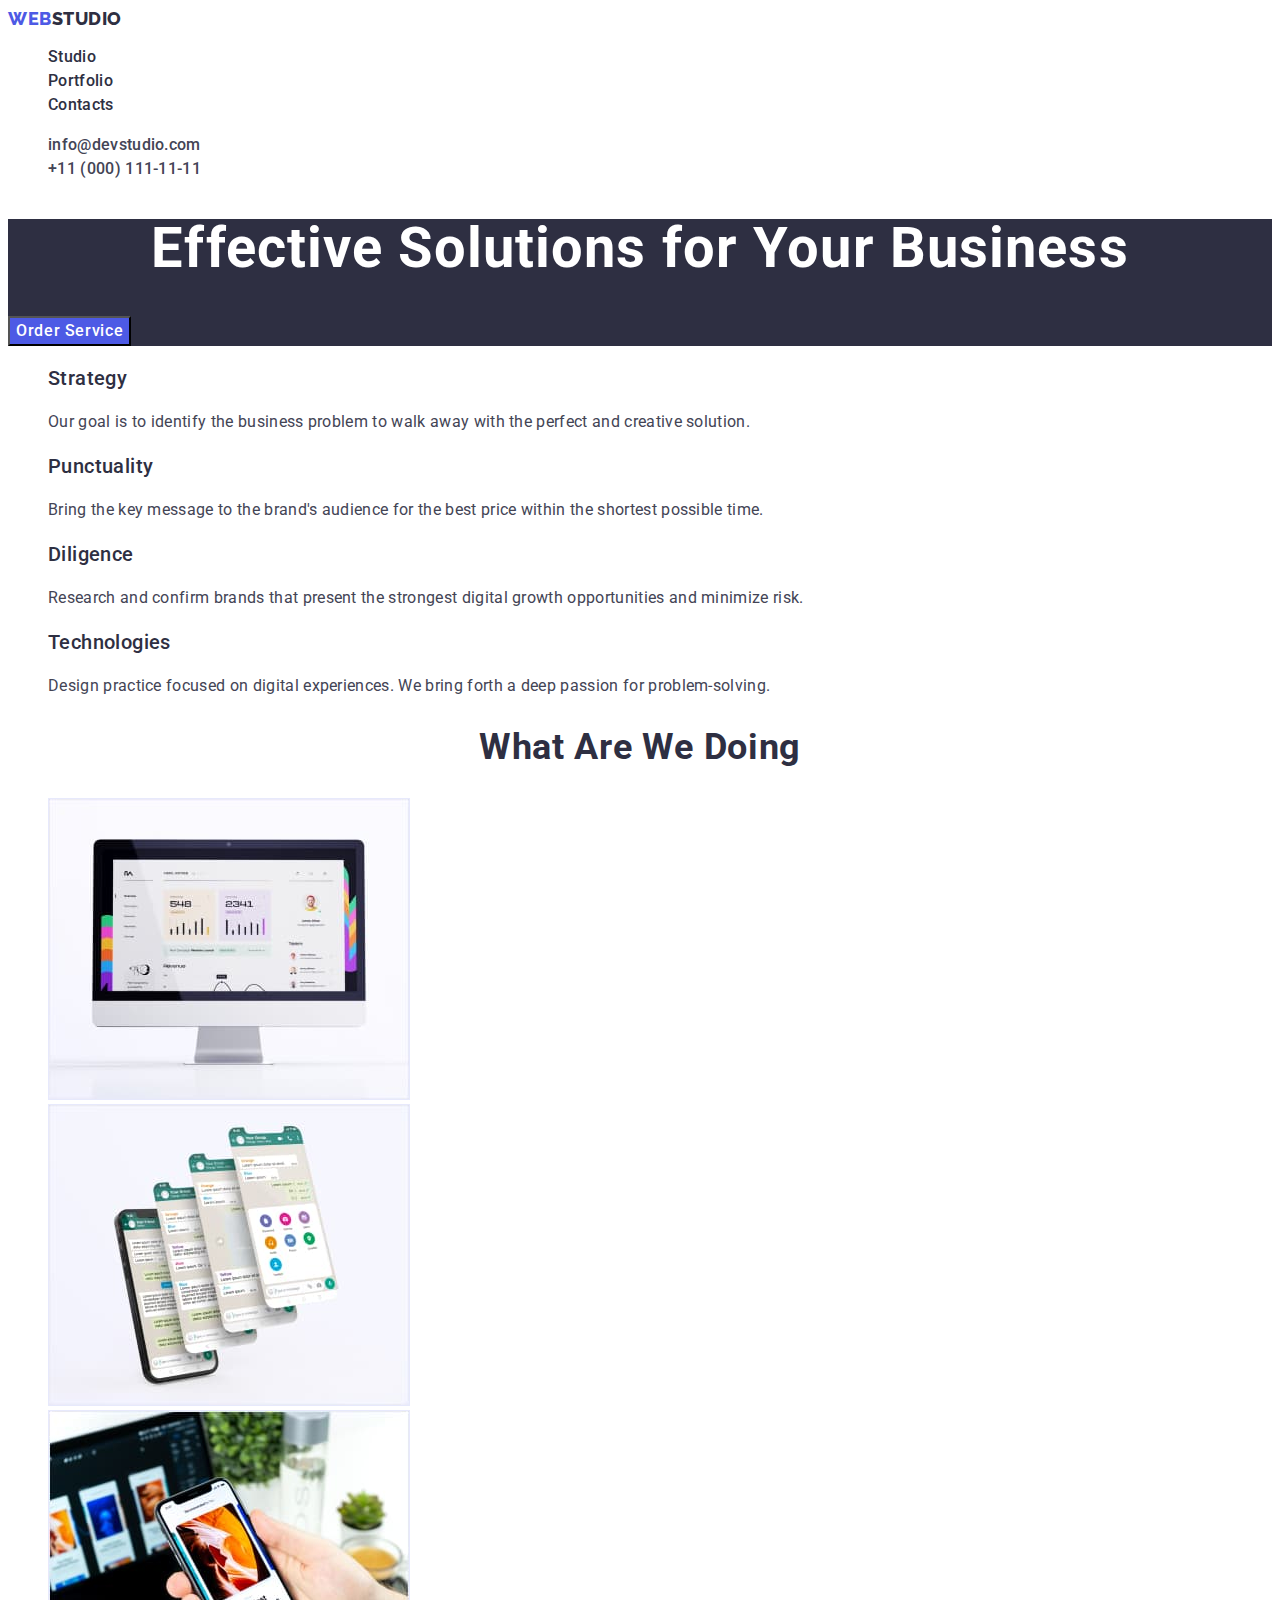
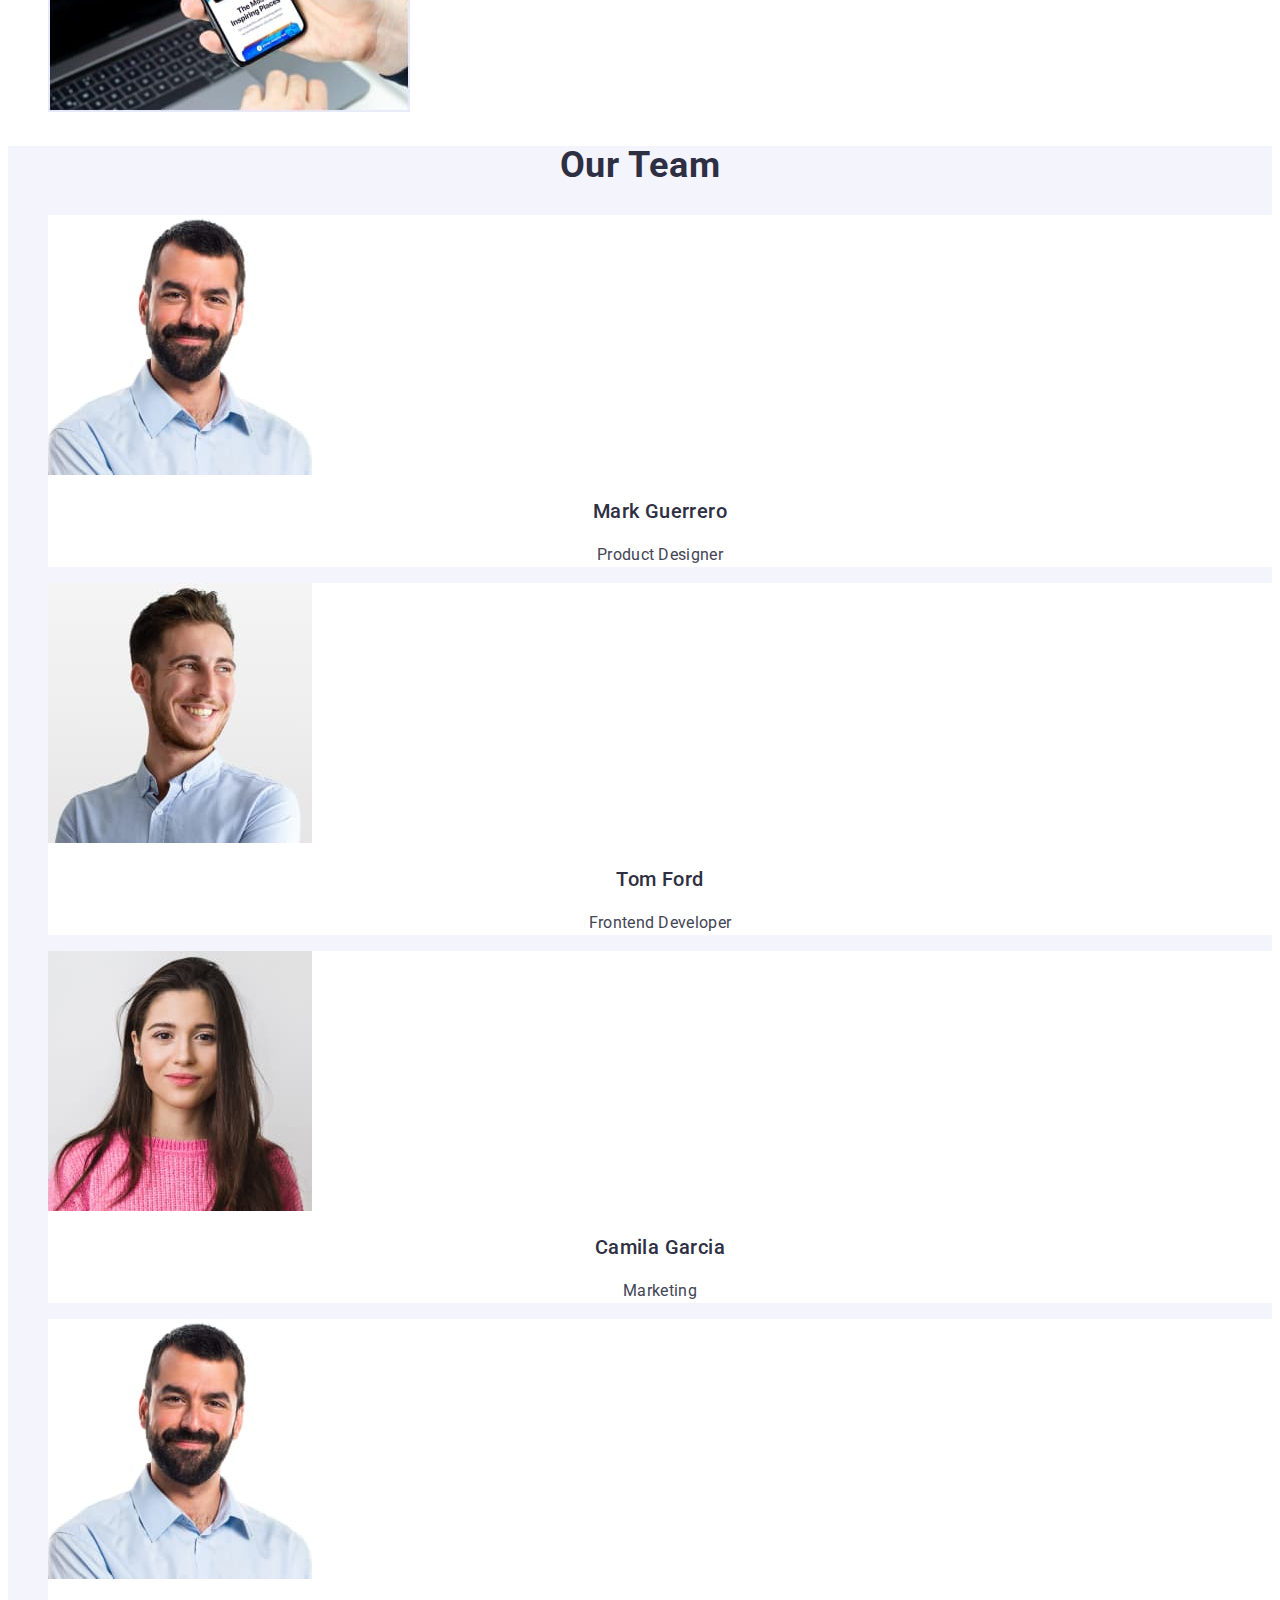
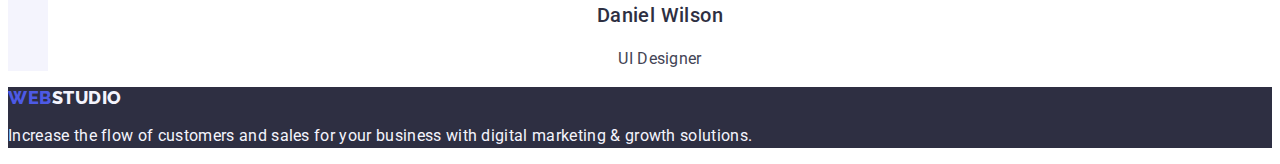
==== commit 4edc9fc8: "try three" ====
--- a/index.html
+++ b/index.html
@@ -24,7 +24,7 @@
           >Web<span class="logo-hed">Studio</span></a
         >
 
-        <ul class="list" class="page-nav list">
+        <ul class="list page-nav">
           <li><a class="link-nav link" href="./index.html">Studio</a></li>
           <li>
             <a class="link-nav link" href="./portfolio.html">Portfolio</a>
@@ -38,7 +38,7 @@
       <address class="address">
         <ul class="list">
           <li>
-            <a class="page-contact" href="mailto:info@devstudio.com"
+            <a class="page-contact link" href="mailto:info@devstudio.com"
               >info@devstudio.com</a
             >
           </li>
--- a/css/styles.css
+++ b/css/styles.css
@@ -15,9 +15,9 @@
   --cornflower: #e7e9fc;
 }
 body {
+  font-family: "Roboto", sant-sarif;
   color: #434455;
-  background-color: var(--white: #ffffff);
-  font-family: "Roboto", sant-sarif;
+  background-color: var(--white, #ffffff);
 }
 button {
   cursor: pointer;
@@ -152,7 +152,7 @@
 .ofers-list-item {
 }
 .ofers-list-name {
-  color: var(--navyblue: #2e2f42);
+  color: var(--navyblue, #2e2f42);
   font-size: 20px;
   font-style: normal;
   font-weight: 500;
@@ -176,6 +176,7 @@
 .section-benefits {
 }
 .benefits-title {
+  color: var(--navyblue, #2e2f42);
   text-align: center;
   /* Header 2 */
   font-size: 36px;
@@ -220,6 +221,7 @@
 .team-list-img {
 }
 .team-list-name {
+  color: var(--navyblue, #2e2f42);
   text-align: center;
   /* Header 3 */
   font-size: 20px;
@@ -249,11 +251,11 @@
 }
 .filters-list-btm {
   border: 1px solid var(--cornflower, #e7e9fc);
-  background: var(--cloud, #f4f4fd);
 }
 .filters-btm-text {
   color: var(--iris, #4d5ae5);
   font-family: "Roboto", sans-serif;
+  background: var(--cloud, #f4f4fd);
   text-align: center;
   /* Button Text */
   font-size: 16px;
